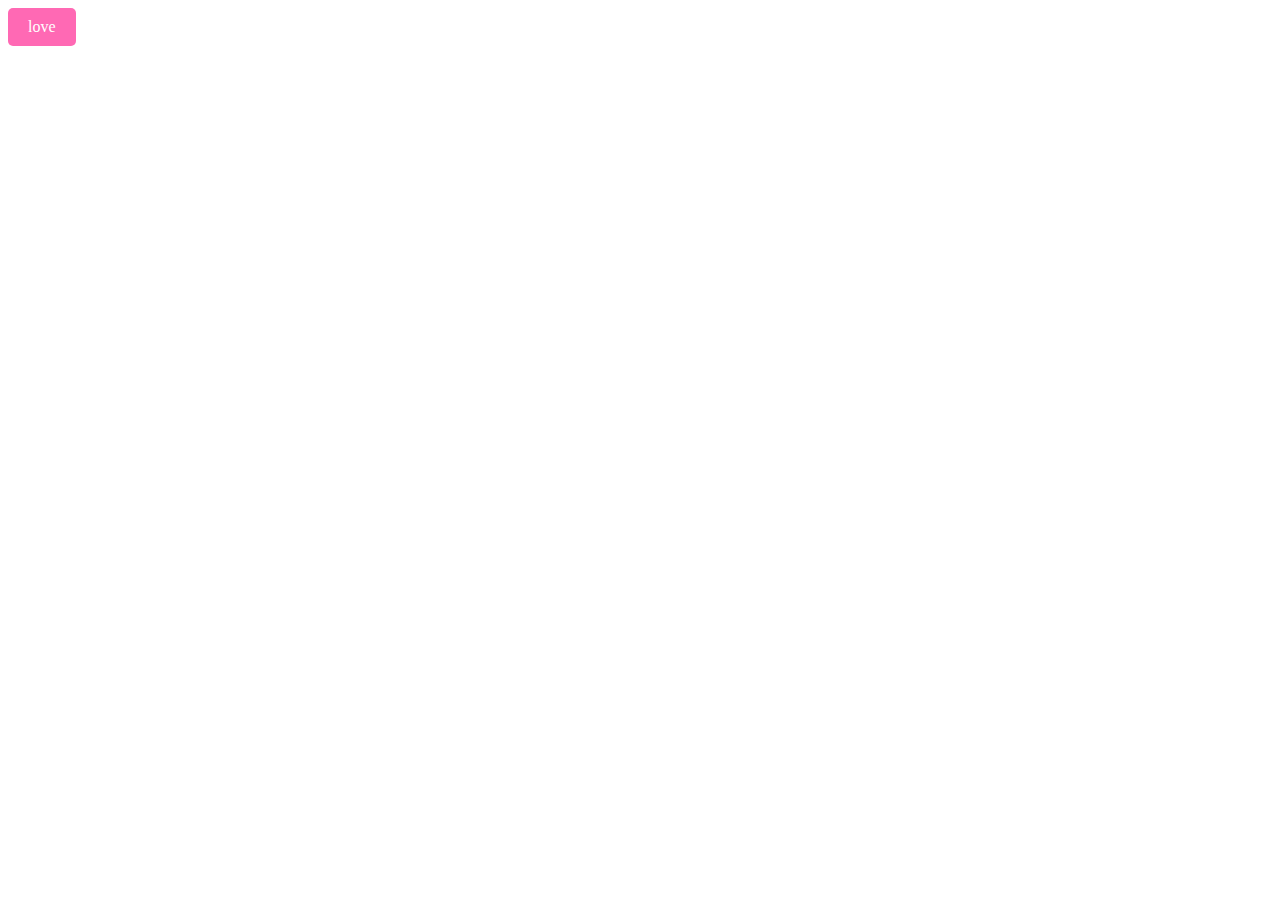
==== index-one.html @ 6cd6ddc6 "love" ====
<!DOCTYPE html>
<html lang="en">

<head>
    <meta charset="UTF-8">
    <meta name="viewport" content="width=device-width, initial-scale=1.0">
    <title>Document</title>
    <link rel="stylesheet" href="./css/style.css">
</head>

<body>
    <div class="love">
        <a href="./index.html">love</a>
    </div>
   
</body>

</html>
---- css/style.css ----
.mom {
    text-align: center;
    margin: auto;
}

.circle {
    /* background-color: yellow; */
    border-radius: 50%;
    /* creates a circular background */
    height: 50px;
    /* makes the sun the size of the viewport */
    width: 50px;
    border-radius: 50%;
    aspect-ratio: 1 / 1;
    animation: 1s linear 0s infinite alternate sun-rise;
    position: absolute;
    top: 0;
    right: 80%;
    font-weight: 600;
    display: inline;
}


.circle img {
    width: 50px;
    display: inline-block;
}

.circle-one {
    /* background-color: yellow; */
    border-radius: 50%;
    /* creates a circular background */
    height: 50px;
    /* makes the sun the size of the viewport */
    width: 50px;
    border-radius: 50%;
    aspect-ratio: 1 / 1;
    animation: 1s linear 0s infinite alternate sun-rise;
    position: absolute;
    top: 0;
    right: 70%;
    font-weight: 600;
    display: inline;
}

.circle-one img {
    width: 50px;
    display: inline-block;
}

@keyframes sun-rise {
    from {
        /* pushes the sun down past the viewport */
        transform: translateY(50px);
    }

    to {
        /* returns the sun to its default position */
        transform: translateY(0);
    }
}

.love {
    background-color: hotpink;
    border-radius: 5px;
    padding: 10px 20px;
    display: inline-block;
    cursor: pointer;


}

.love a {
    color: #fff;
    text-decoration: none;
}


.love:hover {
    animation-name: rotate;
    animation-duration: 0.7s;
    animation-direction: reverse;
}

@keyframes rotate {
    0% {
        transform: rotate(0);
    }

    100% {
        transform: rotate(360deg);
    }
}

.container {
    width: 230px;
    height: 200px;
    margin-top: 400px;
    background: pink;
    display: inline-block;
    text-align: center;
}

.container-two {
    width: 230px;
    height: 200px;
    margin-top: 400px;
    background: pink;
    display: inline-block;
    text-align: center;
}

.container-last {
    width: 230px;
    height: 200px;
    margin-top: 400px;
    background: pink;
    display: inline-block;
    text-align: center;
}

.target {
    width: 20px;
    height: 50px;

    border-radius: 10px;
    margin: 20px 0;
}

@keyframes slide {

    20%,
    40% {
        transform: translateX(100px);

    }

    80%,
    100% {
        transform: translateX(150px);

    }
}

.target {
    transform: translateX(30px) rotate(45deg);
    animation: slide 5s linear infinite;
}

.target:hover {
    animation-play-state: paused;
}

#replace {
    animation-composition: replace;
}

#add {
    animation-composition: add;
}

#accumulate {
    animation-composition: accumulate;
}

@media screen and (max-width:767px) {
    .container {
        width: 100%;

        margin: 200px 0 10px 0;
    }

    .container-two {
        width: 100%;

        margin: 10px
    }

    .container-last {
        width: 100%;

        margin: 10px
    }

    .circle-one {
        right: 60%;
    }
}
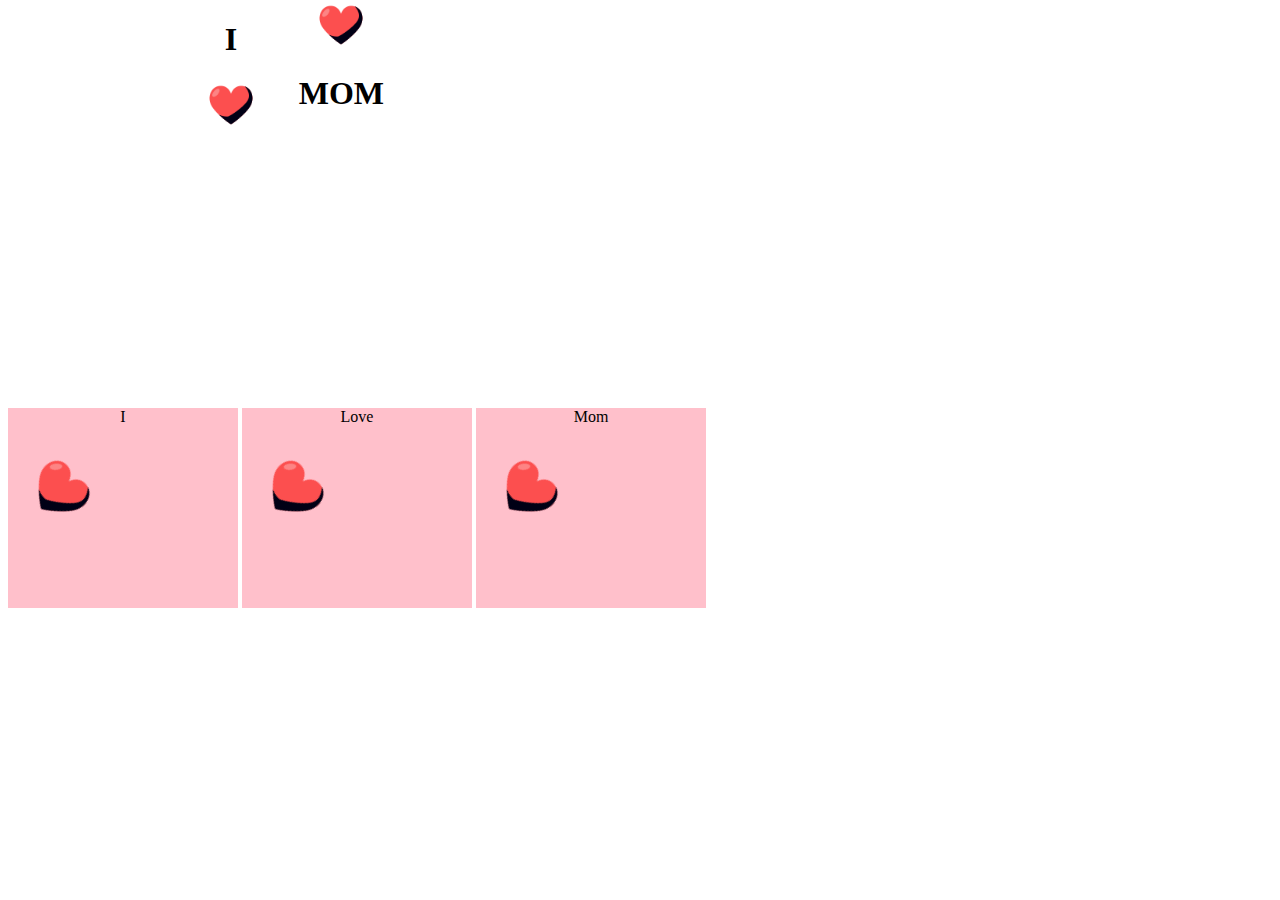
==== commit 4f665f55: "love" ====
--- a/index-one.html
+++ b/index-one.html
@@ -4,15 +4,40 @@
 <head>
     <meta charset="UTF-8">
     <meta name="viewport" content="width=device-width, initial-scale=1.0">
-    <title>Document</title>
+    <title>Love </title>
     <link rel="stylesheet" href="./css/style.css">
+
 </head>
 
 <body>
-    <div class="love">
-        <a href="./index.html">love</a>
+
+    <div class="mom">
+
+
+        <div class="circle">
+            <h1>I</h1>
+            <img src="./img/heart.png" alt="">
+        </div>
+        <div class="circle-one">
+            <img src="./img/heart.png" alt="">
+            <h1>MOM</h1>
+        </div>
     </div>
-   
+    <div class="container">
+        I
+        <div id="replace" class="target">
+            <img src="./img/heart.png" alt="">
+        </div>
+    </div>
+    <div class="container-two">
+        Love
+        <div id="add" class="target">       <img src="./img/heart.png" alt=""></div>
+    </div>
+    <div class="container-last">
+        Mom
+        <div id="accumulate" class="target">      <img src="./img/heart.png" alt=""></div>
+    </div>
+
 </body>
 
 </html>--- a/css/style.css
+++ b/css/style.css
@@ -173,16 +173,21 @@
     .container-two {
         width: 100%;
 
-        margin: 10px
+        margin-top: 10px
     }
 
     .container-last {
         width: 100%;
 
-        margin: 10px
+        margin-top: 10px
     }
 
     .circle-one {
+        right: 35%;
+    }
+
+    .circle {
+
         right: 60%;
     }
 }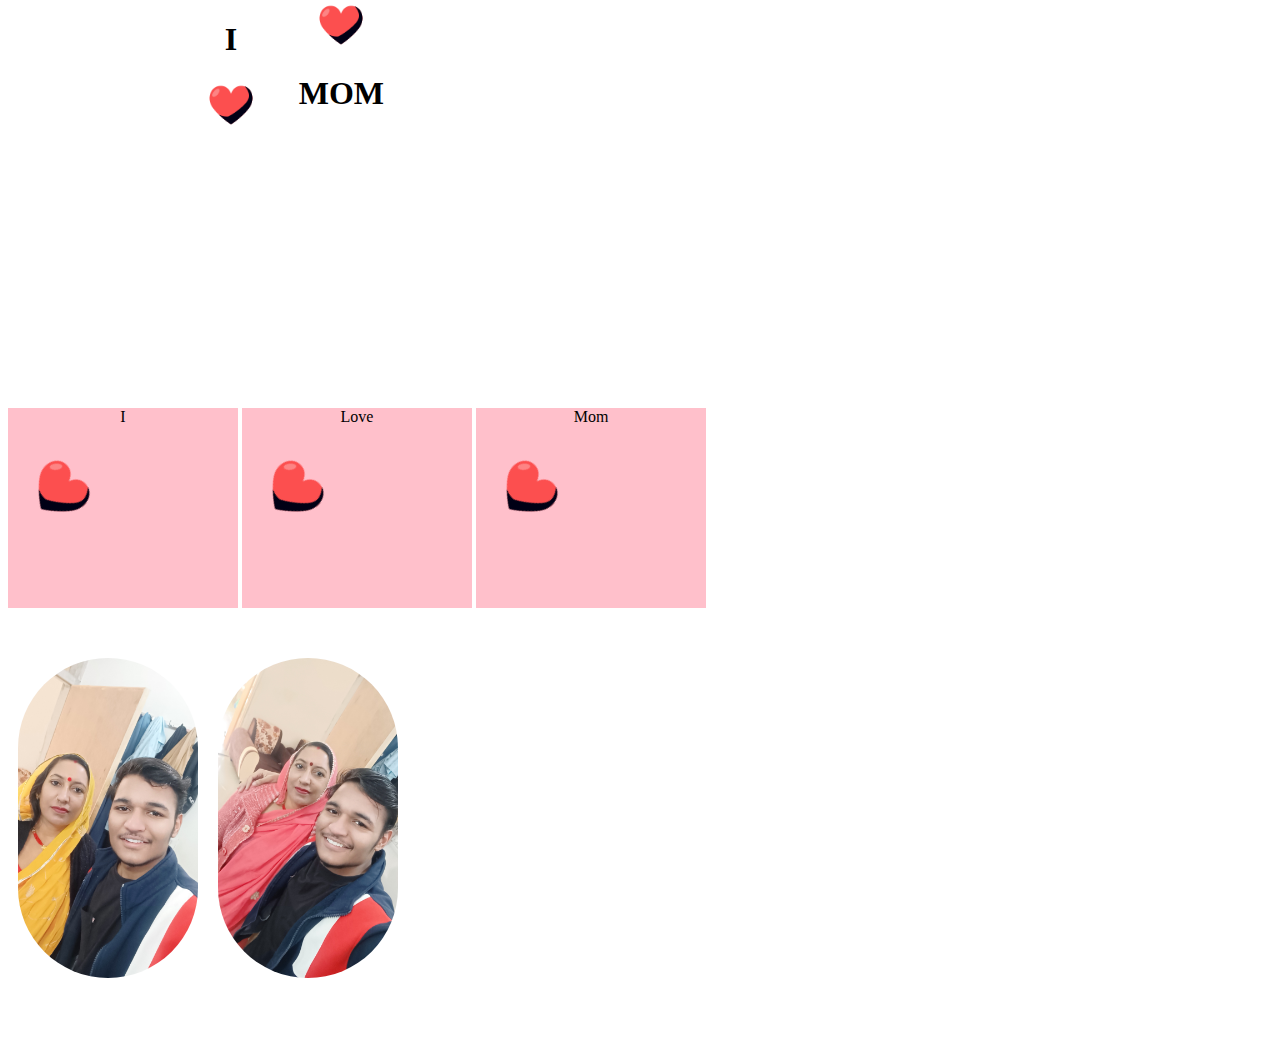
==== commit 7806a420: "love" ====
--- a/index-one.html
+++ b/index-one.html
@@ -31,13 +31,23 @@
     </div>
     <div class="container-two">
         Love
-        <div id="add" class="target">       <img src="./img/heart.png" alt=""></div>
+        <div id="add" class="target"> <img src="./img/heart.png" alt=""></div>
     </div>
     <div class="container-last">
         Mom
-        <div id="accumulate" class="target">      <img src="./img/heart.png" alt=""></div>
+        <div id="accumulate" class="target"> <img src="./img/heart.png" alt=""></div>
+    </div>
+<div class="all">
+
+
+    <div class="my">
+        <img src="./img/mom.jpg" alt="">
+    </div>
+    <div class="my">
+        <img src="./img/two.jpg" alt="">
     </div>
 
+</div>
 </body>
 
 </html>--- a/css/style.css
+++ b/css/style.css
@@ -1,3 +1,5 @@
+
+
 .mom {
     text-align: center;
     margin: auto;
@@ -62,14 +64,19 @@
 
 .love {
     background-color: hotpink;
-    border-radius: 5px;
-    padding: 10px 20px;
+    border-radius: 50px;
+    padding: 10px 50px;
     display: inline-block;
     cursor: pointer;
-
-
-}
-
+    margin: 50px 40%;
+
+}
+.tap{
+    position: absolute;
+    top: 111px;
+
+    left: 670px;
+}
 .love a {
     color: #fff;
     text-decoration: none;
@@ -117,7 +124,10 @@
     background: pink;
     display: inline-block;
     text-align: center;
-}
+    /* background: url(../img/mom.jpg);
+    background-repeat: no-repeat; */
+}
+
 
 .target {
     width: 20px;
@@ -162,7 +172,18 @@
 #accumulate {
     animation-composition: accumulate;
 }
-
+.my img{
+    width: 180px;
+border-radius: 500px;
+ 
+}
+.my{
+    margin: 50px 10px;
+}
+.all{
+    display: flex;
+    align-items: center;
+}
 @media screen and (max-width:767px) {
     .container {
         width: 100%;
@@ -190,4 +211,7 @@
 
         right: 60%;
     }
+    .tap{
+        left: 212px;
+    }
 }